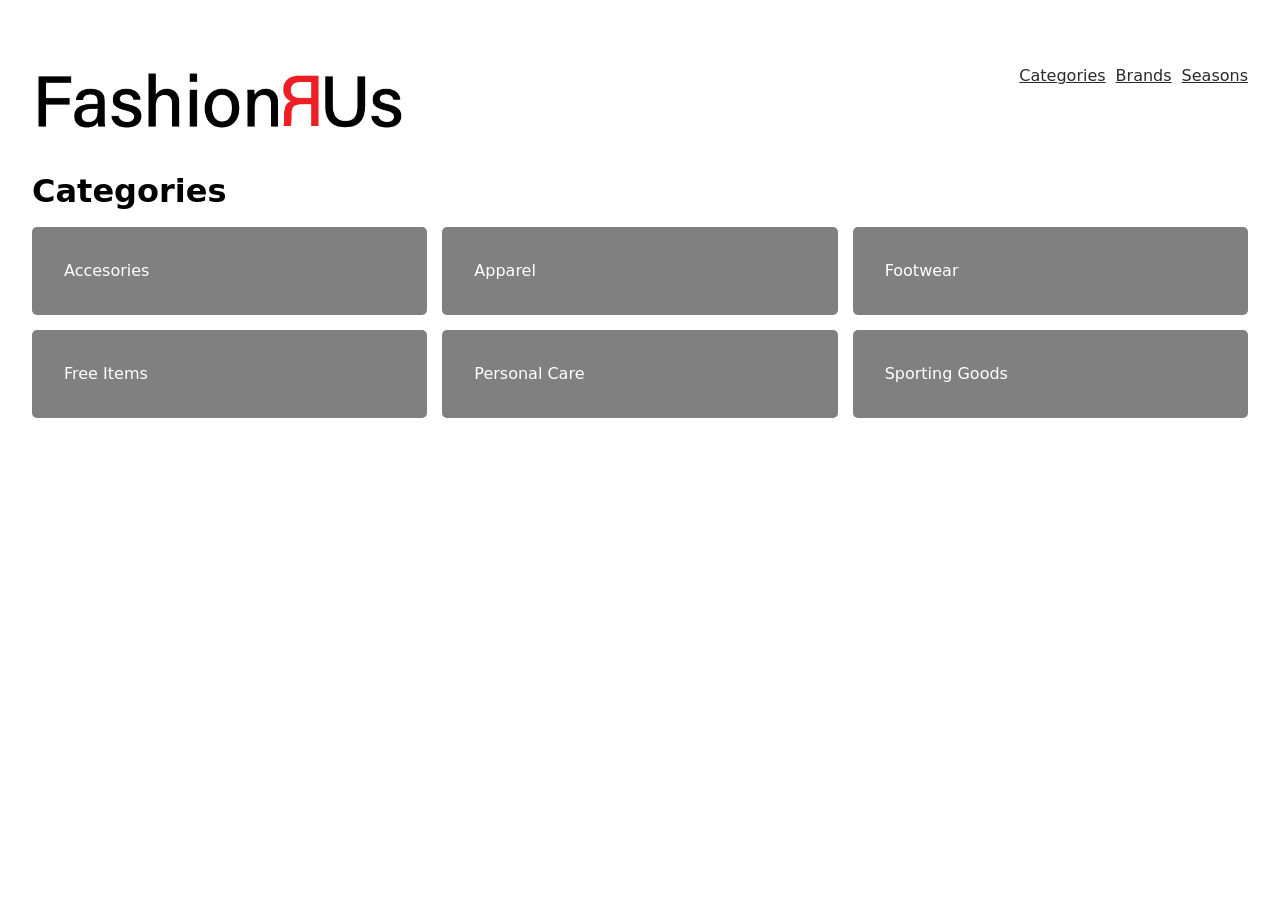
==== index.html @ 549a2f43 "bones" ====
<!DOCTYPE html>
<html lang="en">

<head>
    <meta charset="UTF-8">
    <meta name="viewport" content="width=device-width, initial-scale=1.0">
    <link rel="stylesheet" href="style.css">
    <title>FashionRUs</title>
</head>

<body>
    <header>
        <nav>
            <div><a href="index.html"><img class="logo" src="assets/logo.png" alt="logo"></a></div>
            <div class="navlink">
                <p><a href="">Categories</a></p>
                <p><a href="">Brands</a></p>
                <p><a href="">Seasons</a></p>
            </div>
        </nav>
    </header>
    <main>
        <div class="categories">
            <h1>Categories</h1>
            <div class="card-grid">
                <a href="productlist.html" class="indexcard">
                    <p>Accesories</p>
                </a>
                <a href="productlist.html" class="indexcard">
                    <p>Apparel</p>
                </a>
                <a href="productlist.html" class="indexcard">
                    <p>Footwear</p>
                </a>
                <a href="productlist.html" class="indexcard">
                    <p>Free Items</p>
                </a>
                <a href="productlist.html" class="indexcard">
                    <p>Personal Care</p>
                </a>
                <a href="productlist.html" class="indexcard">
                    <p>Sporting Goods</p>
                </a>


            </div>
        </div>

    </main>
    <footer></footer>
</body>

</html>
---- style.css ----
*,
::before,
::after {
  box-sizing: border-box;
  margin: 0;
  padding: 0;
}

html {
  interpolate-size: allow-keywords;
  font-family: system-ui, sans-serif;
  line-height: 1.5;
  -webkit-font-smoothing: antialiased;
}

h1,
h2 {
  line-height: 1.25;
}

p,
li {
  text-wrap: pretty;
}

img,
svg {
  display: block;
  width: 100%;
  height: auto;
}

label {
  display: block;
}
  
input,
button,
textarea,
select {
  font: inherit;
  color: inherit;
  background-color: transparent;
  font-size: max(1em, 16px);
}

textarea {
  resize: none;
  min-height: 4lh;
}

legend {
  padding: 0;
}

select,
::picker(select) {
  appearance: base-select;
}



nav {
    display: flex;
    justify-content: space-between;
    margin-top: 4rem;
    margin-inline: 2rem;
}

.navlink {
    display: flex;
    justify-content:right;
    gap: 10px;
    
}
nav div p a{
    color: rgb(42, 41, 41);
    text-decoration: underline;
}
.logo {
    width: 25rem;
}

.categories {
    margin-inline: 2rem;
}

.card-grid{
    display: grid;
    grid-template-columns: 1fr 1fr 1fr;
    gap: 15px;
    margin-top: 1rem;

}
.indexcard {
    background-color: gray;
    padding: 2rem;
    color: white;
    border-radius: 5px;
    text-decoration: none;
}

.productgrid{
    display: grid;
    grid-template-columns: 1fr 1fr 1fr 1fr;
    gap: 15px;
    margin-top: 1rem; 
}

.brand {
    opacity: 50%;
}

.price{
    text-transform: uppercase;
}

.readmore {
    text-transform: capitalize;
    text-decoration: underline;
    color: black;
}
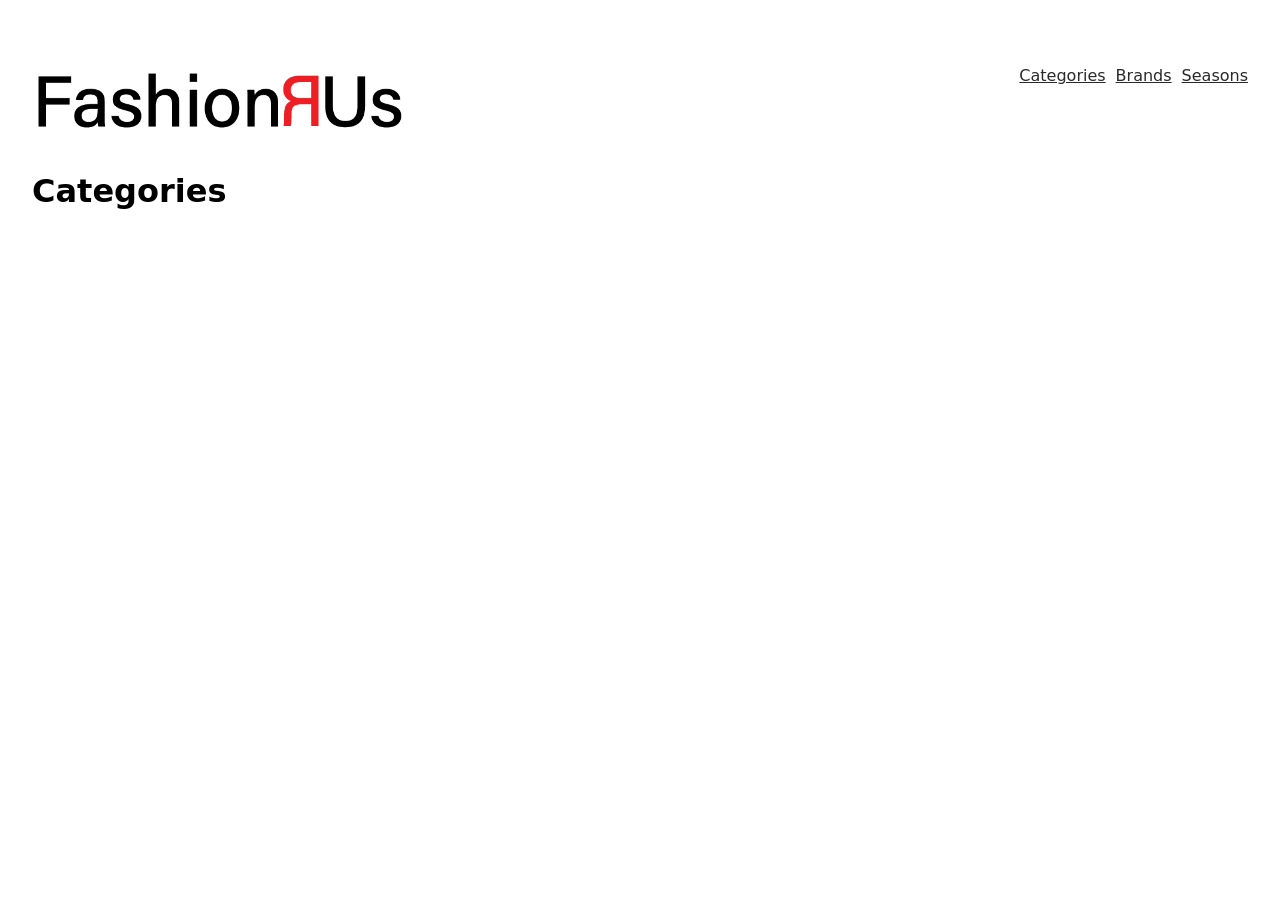
==== commit 1d06f427: "kategoriliste" ====
--- a/index.html
+++ b/index.html
@@ -5,6 +5,7 @@
     <meta charset="UTF-8">
     <meta name="viewport" content="width=device-width, initial-scale=1.0">
     <link rel="stylesheet" href="style.css">
+    <script src="index.js" defer></script>
     <title>FashionRUs</title>
 </head>
 
@@ -23,25 +24,6 @@
         <div class="categories">
             <h1>Categories</h1>
             <div class="card-grid">
-                <a href="productlist.html" class="indexcard">
-                    <p>Accesories</p>
-                </a>
-                <a href="productlist.html" class="indexcard">
-                    <p>Apparel</p>
-                </a>
-                <a href="productlist.html" class="indexcard">
-                    <p>Footwear</p>
-                </a>
-                <a href="productlist.html" class="indexcard">
-                    <p>Free Items</p>
-                </a>
-                <a href="productlist.html" class="indexcard">
-                    <p>Personal Care</p>
-                </a>
-                <a href="productlist.html" class="indexcard">
-                    <p>Sporting Goods</p>
-                </a>
-
 
             </div>
         </div>
--- a/style.css
+++ b/style.css
@@ -58,7 +58,9 @@
   appearance: base-select;
 }
 
-
+footer {
+  height: 8rem;
+}
 
 nav {
     display: flex;
@@ -100,12 +102,7 @@
     text-decoration: none;
 }
 
-.productgrid{
-    display: grid;
-    grid-template-columns: 1fr 1fr 1fr 1fr;
-    gap: 15px;
-    margin-top: 1rem; 
-}
+
 
 .brand {
     opacity: 50%;
@@ -119,4 +116,146 @@
     text-transform: capitalize;
     text-decoration: underline;
     color: black;
+}
+
+
+.product_list_container {
+display: grid;
+grid-template-columns: repeat(auto-fit, minmax(250px, 1fr));
+grid-template-rows: auto auto 1fr auto 1fr;
+gap: 10px;
+}
+
+.product {
+  display: grid;
+  grid-template-rows: subgrid;
+  grid-row: span 5;
+  position: relative;
+}
+
+.soldout_tag {
+visibility: hidden;
+position: absolute;
+top: 0;
+left: 0;
+}
+
+.soldout a img{
+  opacity:60% ;
+}
+.soldout .soldout_tag {
+  opacity: 100%;
+visibility: visible;
+position: absolute;
+background-color: black;
+color: white;
+padding: 10px;
+font-family: sans-serif;
+top: 0;
+left: 0;
+}
+
+.rabatgrid {
+  /* display: grid;
+  grid-template-columns: 1fr 1fr; */
+  display: flex;
+  justify-content: space-between;
+}
+.rabattag 
+{
+  background-color: red;
+  padding: 6px;
+}
+
+.breadcrumb {
+
+display: flex;
+margin-left: 2rem;
+
+}
+.breadcrumb a {
+  color: black;
+}
+
+.fivegrid {
+display: flex;
+justify-content: space-around;
+gap: 20px;
+margin-top: 2rem;
+  /* display: grid;
+  grid-template-columns: repeat(5, 1fr); */
+}
+
+.undertitel {
+  font-weight: 700;
+}
+
+.indryk {
+  margin-left: 1rem;
+}
+
+.storinfoboks {
+  margin-bottom: 2rem;
+}
+
+.nike{
+  font-size: 2rem;
+  margin-bottom: 1rem;
+}
+
+.textthing {
+  display: grid;
+  grid-template-columns: 2fr 1fr;
+}
+.forms {
+  display: flex;
+  gap: 10px;
+  margin-top: 2rem;
+  justify-content: space-between;
+}
+
+#size {
+  padding: 8px;
+  padding-inline: 14px;
+  color: black;
+  background-color: white;
+  
+}
+
+/* .productpagepic {
+  grid-column: 1 / span 2;
+} */
+.info {
+  /* grid-column: 3/ span 2; */
+  margin-left: 1rem;
+}
+
+.buycard {
+  /* grid-column: 5/ span 1; */
+  background-color: gray;
+  color: white;
+  padding: 10px;
+}
+
+.buytitle{
+  font-size: 2rem;
+}
+
+label {
+font-weight: 800;
+}
+
+.buttonbasket {
+  background-color: white;
+  color: black;
+ padding: 8px;
+  padding-inline: 14px;
+  font-weight: 700;
+border-radius: 10px;
+width: 100%;
+margin-top: 2rem;
+}
+
+.spacer{
+  margin-inline: 2rem;
 }
